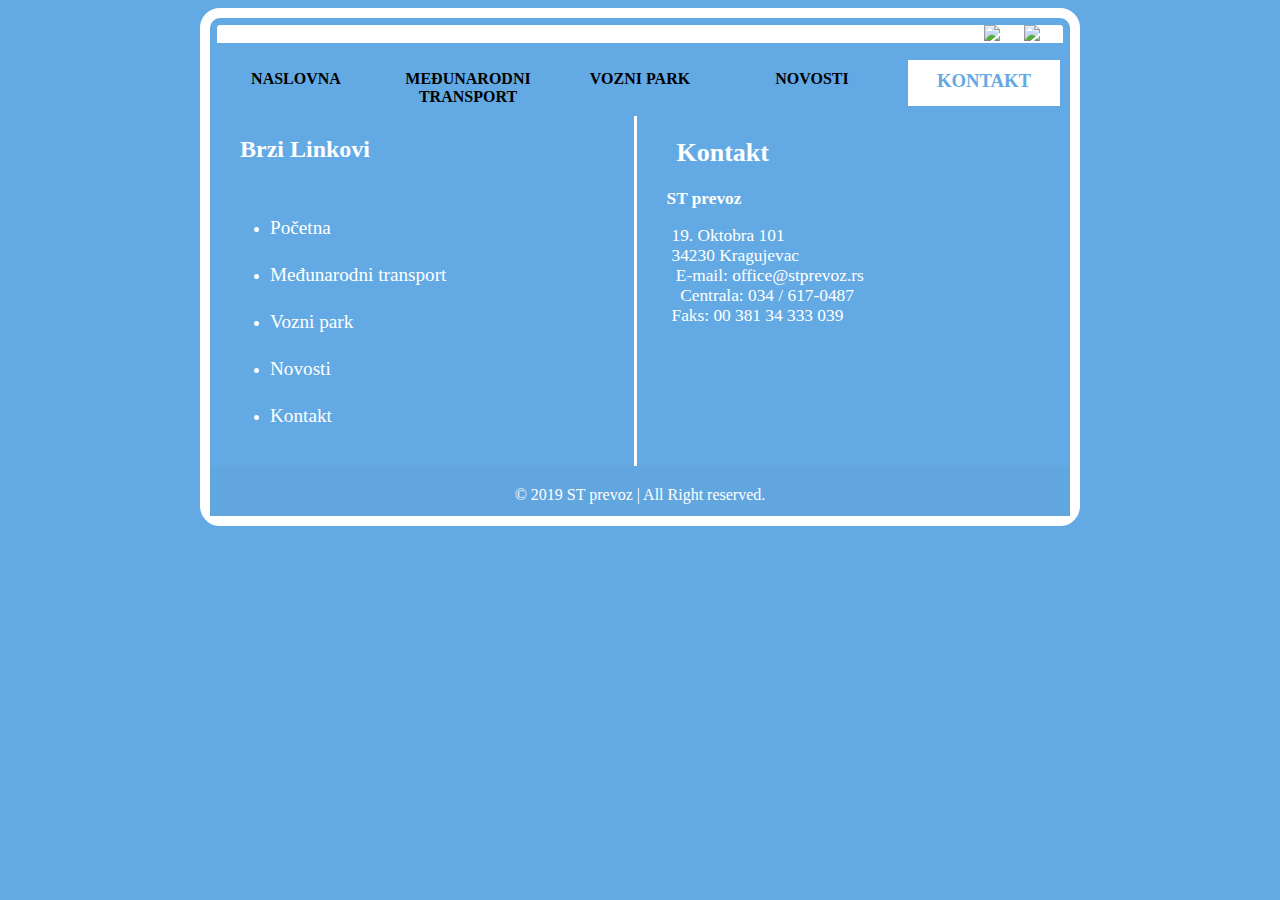
==== kakoDoNas.html @ 96f2cfb3 "Add files via upload" ====
<!DOCTYPE html>
<html lang="en">
<head>
    <meta charset="UTF-8">
    <meta name="viewport" content="width=device-width, initial-scale=1.0">
    <link rel="stylesheet" href="style.css">
    <title>Kako do nas?</title>
</head>
<body>
    <body>
        <div class="sajt">
        <header>
            <img src="img/logo.png" alt="">
            <div class="jezik">
                <a href="index.html"><img src="img/flag-rs.png" alt="srp"></a>
                <a href="index.html"><img src="img/flag-uk.png" alt="eng"></a>
             </div>
        </header>
    
        <img src="img/burger.png" id="burger" alt="">
    
    
        <nav id="navigacija">
    
            <a href="index.html">NASLOVNA</a>
            <a href="medunarodniT.html">MEĐUNARODNI TRANSPORT</a>
            <a href="vozniP.html">VOZNI PARK</a>
            <a href="novosti.html" >NOVOSTI</a>
            <a href="#" style="background-color: white;
            color: rgb(99, 170, 228);
            font-weight: bolder;
            font-size: 14pt;
            border-bottom: 10px solid  rgb(99, 170, 228);">KONTAKT</a>
    
    
    
        </nav>
    
     
    
    
    
    <footer>
        <div class="footer-content">
        
          <div class="footer-section links" style="border-right: 3px solid white;">
            <h2>Brzi Linkovi</h2><br>
            <ul>
              <li><a href="index.html">Početna</a></li><br>
              <li><a href="medunarodniT.html">Međunarodni transport</a></li><br>
              <li><a href="vozniP.html">Vozni park</a></li><br>
              <li><a href="novosti.html">Novosti</a></li><br>
              <li><a href="kontakt.html">Kontakt</a></li>
            </ul>
          </div>
          <div class="footer-section contact-form">
            <h2>Kontakt</h2>
            <b>ST prevoz</b><br>
            <p>19. Oktobra 101
              <br>
              34230 Kragujevac<br>
              <span><i class="fas fa-envelope"></i>&nbsp;E-mail: office@stprevoz.rs</span><br>
              <span><i class="fas fa-phone"></i> &nbsp; Centrala: 034 / 617-0487 <br>
                Faks: 00 381 34 333 039</span></p><br>
           
        </div>
        <div class="footer-bottom">
          &copy; 2019 <a href="index.html" class="footera">ST prevoz</a> | All Right reserved.
        </div>
        
        
        </footer>
    
        
      </div>
    
        
        <script src="burger.js"></script>
    </body>
</body>
</html>
---- style.css ----
body{

    background:rgb(99, 170, 228);
   
    
}
.slike1{
    display: none;
}
.sajt
{
    background-color: white;
    border: 3px solid white;
    
}
header{
    display:flex;
    justify-content:space-between;
    background: white;
    border: 7px solid rgb(99, 170, 228);
    
  
}
#burger{
    widows: 40px;
    width: 70px;
    
   
    
}
nav{
    display:none;
    padding-top: 10px;
    background:rgb(99, 170, 228);

    
}
nav a{
    background:rgb(99, 170, 228);
    color: black;
    display: block;
    font-weight: bolder;
    text-decoration:none;
    padding:10px;
    text-align: center;
    margin-left: 10px;
    margin-right: 10px;
    
    
    
}
nav a:hover {
   
    background-color: white;
}
a:hover{

color: rgb(99, 170, 228);
font-weight: bolder;
font-size: 12pt;

}

#karuselSlika{
    width: 100%;
    height: 200px;
}
#levo, #desno{
    background:none;
    border:none;
    color: black;
    font-size: 45px;
    position: absolute;
    top: 35%;
    cursor: pointer;
}
#levo{
    left:15px;
}
#desno{
    right:15px;
}


@import url('https://fonts.googleapis.com/css2?family=Open+Sans&display=swap');
*{
    
     outline: none;
     box-sizing: border-box;
   
 }
 .contact{
     width: 100%;
     height:700px;
     background: url("img/background_contact.jpg") no-repeat; 
     background-size: cover;
     font-size: 16px;
     font-family:  "Open Sans", sans-serif;
 }
     .wrapper{
     
     position: relative;
     top: 50%;
     left: 50%;
     transform: translate(-50%, -50%);
 }
 .contact_us{
     width: 100%;
     max-width: 500px;
     height: auto;
     background-color: rgba(0,0,0,0.7);
     padding: 40px 50px;
     border-radius: 5px;
 }
 .title{
   font-size: 1em;
   line-height: 1.25em;
   text-align: center;
   text-transform: uppercase;
   font-weight: 900;
   letter-spacing: 2px;
   color: #ffc107;
   padding-bottom: 15px;
 }
 .input-fields {
   padding: 0 30px;
}

.input-fields .items{
   width: 100%;
   padding-bottom: 15px;
} 
.input-fields .items .label{
   display: block;
   font-size: 1em;
   color: #ffecb3;
   text-transform: capitalize;
   transition: all 0.5s ease;
   padding-bottom: 5px;
}

.input-fields .items .input,
.input-fields .items .text-area{
   background: transparent;
   border: 0;
   border: 1px solid #ffecb3;
   width: 100%;
   

   font-size: 1em;
   color: #ffecb3;
   border-radius: 3px;
}

.btn{
   margin: 0 30px;
   background: #ffc107;
   color: #ffecb3;
   font-size: 1.25em;	
   padding: 10px 0;
   text-align: center;
   text-transform: uppercase;
   border-radius: 5px;
   cursor: pointer;
   font-weight: bold;
   letter-spacing: 2px;
}
.items #msg{
   height: 100px;
}


/* jquery code */
.input-fields .items .input.active .label{
   font-size: 15px;
   top: 0;
}




footer {
    background-color: rgb(99, 170, 228);
    color: white;
    height: 400px;
    position: relative;
}
footer .footer-bottom {
    background: rgb(97, 166, 223);
    color: white;
    height: 50px;
    width: 100%;
    text-align: center;
    position: absolute;
    bottom: 0px;
    left: 0px;
   padding-top: 20px;
}
footer .footer-content{
    height: 100%;
    display: flex;  

}
footer .footer-content .footer-section {
    flex: 1;
    padding-left: 5px;
    
    
} 

footer .footer-content .links a {

    display: block;
    margin-bottom: 7px;
    font-size: 1.2em;
    transition:0s;
    
}
footer .footer-content .links a:hover {
    color:rgb(12, 34, 94);
    margin-left:5px;
    margin-right: 10px;
    transition: 0s;
}

a{
    text-decoration:none;
    color:white;
    
    

}
.footera:hover{
    color: rgb(12, 34, 94);
}

 footer .footer-content .contact-form{
     font-size: 13pt;
     margin-left: 10px;
 }

 

/**uvecan ekran**/
   
@media(min-width:800px){
    body{
        background:rgb(99, 170, 228);
        margin-bottom: 50px;
        margin-left: 200px;
        margin-right: 200px;
        border-radius: 5px;
    }
    .sajt{
        border-radius: 20px;
        border: 10px solid white;
    }
    header{
    border-top-left-radius: 10px;
    border-top-right-radius: 10px;
    display:flex;
    justify-content:space-between;
    background: white;
    border: 7px solid rgb(99, 170, 228);
    }
    nav {
        
        display: flex;
        padding-top: 0;
        padding-top: 10px;
        background:rgb(99, 170, 228);

    }
    nav a {
        border-bottom: 0;
        width: 25%;

    background:rgb(99, 170, 228);
    color: black;
    display: block;
    font-weight: bolder;
    text-decoration:none;
    padding:10px;
    text-align: center;
    margin-left: 10px;
    margin-right: 10px;
    
    }
    nav a:hover {
        border-bottom: 10px solid rgb(99, 170, 228);
        background-color: white;
    }
    a:hover{

    color: rgb(99, 170, 228);
    font-weight: bolder;
    font-size: 12pt;
    
    }

    
    .slike1 {
        
        display: flex;
        justify-content: space-evenly;
        background-color: rgb(99, 170, 228);
        margin-bottom: 20px;
        padding-bottom: 20px;
        
}
 h2{
padding-left: 10px;
}
p{
    padding-left: 5px;
}
.card-img-top{
    height: 210px;
    width: 100%;
    
}
    .oNama {
        background-color: white;
        border: 3px solid white;
        border-radius: 20px;
        overflow: hidden;
}
.medjunarodni {
    background-color: white;
    border: 3px solid white;
    border-radius: 20px;
    overflow: hidden;
}
.kontakt {
    background-color: white;
    border: 3px solid white;
    border-radius: 20px;
    overflow: hidden;
}
.dButton .button {

    background-color: rgb(99, 170, 228);
    border-radius: 15px;
    color:white;
    padding: 15px 32px;
    text-align: center;
    text-decoration: none;
    display: inline-block;
    font-size: 14px;
    font-weight: bold;
    margin: 10px 10px 20px 40px;
    cursor: pointer;
    -webkit-transition-duration: 0.4s; /* Safari */
    transition-duration: 0.4s;
  }
   .dButton .button:hover{
    box-shadow: 0 12px 16px 0 rgba(0,0,0,0.24),0 17px 50px 0 rgba(0,0,0,0.19);
  }
    
    #burger{
        display: none;
        
        
    }
    
   
    .karusel{

       padding: 30px 100px 50px 80px;
       background-color:rgb(99, 170, 228);
       
        
       
      }
    
      #karuselSlika{
          width:100%;
          height: 350px;
          border: 10px solid white;


        
      }
      #levo, #desno{
          
          background: none;
          border:none;
          color: black;
          font-size: 70px;
          position:absolute;
          top: 45%;
          cursor: pointer;
      }
      #levo{
          left:300px;
      }
      #desno{
          right:300px;
      }

      /**gallery **/
      .gallery{
          margin: 10px 50px;
      }
      .gallery img{
          transition: 1s;
          padding:15px;
          width: 200px;
      }
    .gallery img:hover{
        filter: grayscale(100%);
        transform: scale(1.1);
    }
    /** contact form **/
   
    @import url('https://fonts.googleapis.com/css2?family=Open+Sans&display=swap');
     *{
         
          outline: none;
          box-sizing: border-box;
        
      }
      .contact{
          width: 100%;
          height:700px;
          background: url("img/background_contact.jpg") no-repeat; 
          background-size: cover;
          font-size: 16px;
          font-family:  "Open Sans", sans-serif;
      }
          .wrapper{
            position: relative; 
            
      }
      .contact_us{
          width: 100%;
          max-width: 500px;
          height: auto;
          background-color: rgba(0,0,0,0.7);
          padding: 40px 50px;
          border-radius: 5px;
      }
      .title{
        font-size: 1em;
        line-height: 1.25em;
        text-align: center;
        text-transform: uppercase;
        font-weight: 900;
        letter-spacing: 2px;
        color: #ffc107;
        padding-bottom: 15px;
      }
      .input-fields {
        padding: 0 30px;
    }
    
    .input-fields .items{
        width: 100%;
        padding-bottom: 15px;
    } 
    .input-fields .items .label{
        display: block;
        font-size: 1em;
        color: #ffecb3;
        text-transform: capitalize;
        transition: all 0.5s ease;
        padding-bottom: 5px;
    }
    
    .input-fields .items .input,
    .input-fields .items .text-area{
        background: transparent;
        border: 0;
        border: 1px solid #ffecb3;
        width: 100%;
        padding: 8px 10px;
        font-size: 1em;
        color: #ffecb3;
        border-radius: 3px;
    }
    
    .btn{
        margin: 0 30px;
        background: #ffc107;
        color: #ffecb3;
        font-size: 1.25em;	
        padding: 10px 0;
        text-align: center;
        text-transform: uppercase;
        border-radius: 5px;
        cursor: pointer;
        font-weight: bold;
        letter-spacing: 2px;
    }
    .items #msg{
        height: 100px;
    }
    
    
    /* jquery code */
    .input-fields .items .input.active .label{
        font-size: 15px;
        top: 0;
    }
   
    
    
    
      
     
    
      /** footer **/

      footer {
        background-color: rgb(99, 170, 228);
        color: white;
        height: 400px;
        position: relative;
    }
    footer .footer-bottom {
        background: rgb(97, 166, 223);
        color: white;
        height: 50px;
        width: 100%;
        text-align: center;
        position: absolute;
        bottom: 0px;
        left: 0px;
       padding-top: 20px;
    }
    footer .footer-content{
        height: 100%;
        display: flex;  
    }
    footer .footer-content .footer-section {
        flex: 1;
        padding-left: 20px;
        
    } 
    
    footer .footer-content .links a {

        display: block;
        margin-bottom: 7px;
        font-size: 1.2em;
        transition: all .3s;
    
    }
    footer .footer-content .links a:hover {
        color:rgb(12, 34, 94);
        margin-left: 15px;
        transition: all .3s;
    }
    a{
        text-decoration:none;
        color:white;
        
        

    }
    .footera:hover{
        color: rgb(12, 34, 94);
    }

     footer .footer-content .contact-form{
         font-size: 13pt;
     }
    
    }
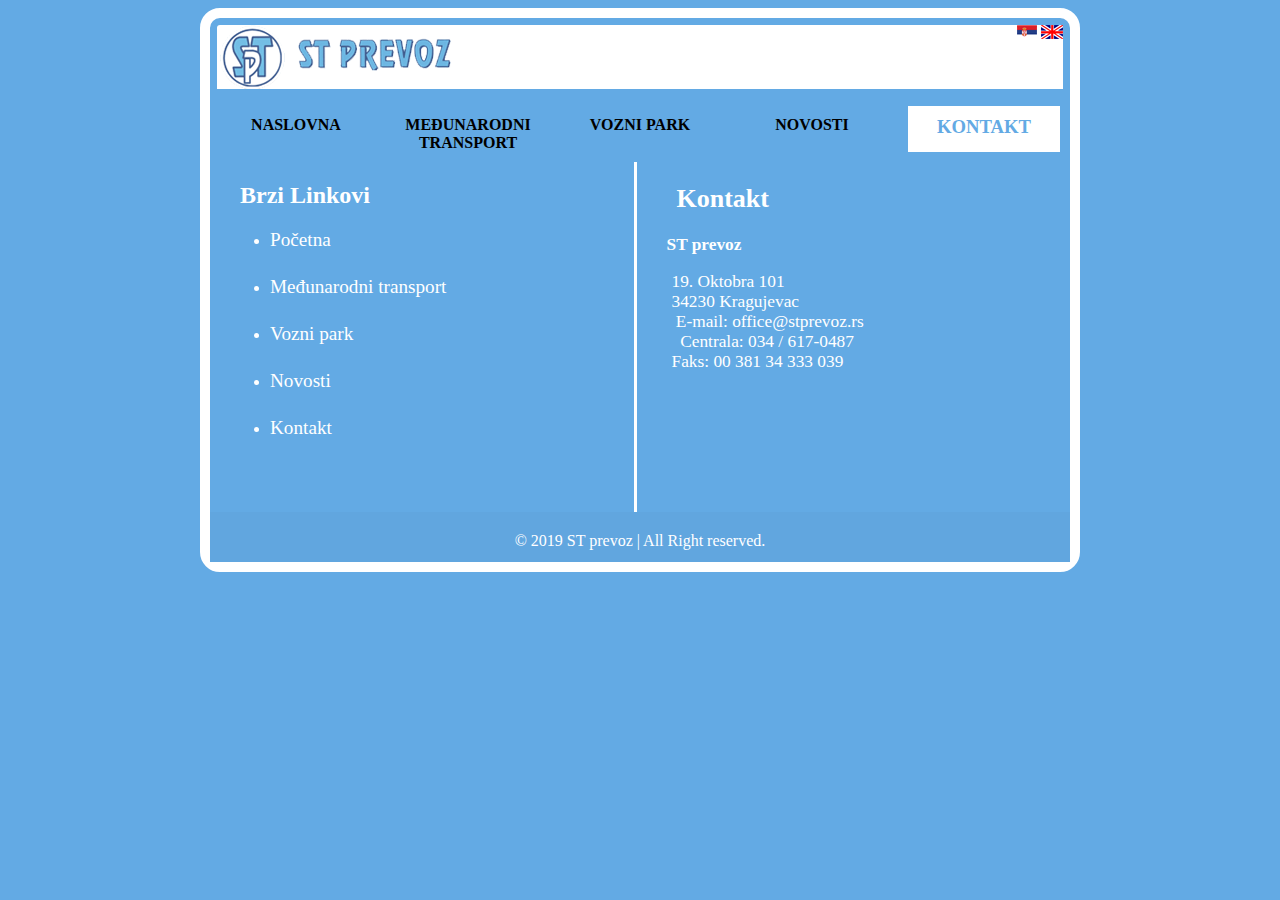
==== commit e198bbc3: "Add files via upload" ====
--- a/kakoDoNas.html
+++ b/kakoDoNas.html
@@ -44,7 +44,7 @@
         <div class="footer-content">
         
           <div class="footer-section links" style="border-right: 3px solid white;">
-            <h2>Brzi Linkovi</h2><br>
+            <h2>Brzi Linkovi</h2>
             <ul>
               <li><a href="index.html">Početna</a></li><br>
               <li><a href="medunarodniT.html">Međunarodni transport</a></li><br>
--- a/style.css
+++ b/style.css
@@ -6,9 +6,57 @@
    
     
 }
-.slike1{
-    display: none;
-}
+
+  
+.card-img-top{
+    height: 250px;
+    width: 100%;
+}
+    .oNama {
+        width: 16rem;
+        background-color: white;
+        border: 3px solid white;
+        border-radius: 20px;
+        overflow: hidden;
+        padding-left: 10px;
+}
+.medjunarodni {
+    width: 16rem;
+    background-color: white;
+    border: 3px solid white;
+    border-radius: 20px;
+    overflow: hidden;
+    padding-left: 10px;
+}
+.kontakt {
+    width: 16rem;
+    background-color: white;
+    border: 3px solid white;
+    border-radius: 20px;
+    overflow: hidden;
+    padding-left: 10px;
+}
+.dButton .button {
+
+    background-color: rgb(99, 170, 228);
+    border-radius: 15px;
+    color:white;
+    padding: 15px 32px;
+    text-align: center;
+    text-decoration: none;
+    display: inline-block;
+    font-size: 14px;
+    font-weight: bold;
+    margin: 10px 10px 20px 40px;
+    cursor: pointer;
+    -webkit-transition-duration: 0.4s; /* Safari */
+    transition-duration: 0.4s;
+  }
+   .dButton .button:hover{
+    box-shadow: 0 12px 16px 0 rgba(0,0,0,0.24),0 17px 50px 0 rgba(0,0,0,0.19);
+  }
+    
+
 .sajt
 {
     background-color: white;
@@ -82,6 +130,9 @@
 #desno{
     right:15px;
 }
+
+
+
 
 
 @import url('https://fonts.googleapis.com/css2?family=Open+Sans&display=swap');
@@ -300,16 +351,16 @@
     
     }
 
-    
-    .slike1 {
+     .slike1 {
         
         display: flex;
         justify-content: space-evenly;
         background-color: rgb(99, 170, 228);
         margin-bottom: 20px;
-        padding-bottom: 20px;
-        
-}
+        padding-bottom: 20px; 
+     
+    }
+
  h2{
 padding-left: 10px;
 }
@@ -319,6 +370,8 @@
 .card-img-top{
     height: 210px;
     width: 100%;
+
+   
     
 }
     .oNama {
@@ -326,18 +379,21 @@
         border: 3px solid white;
         border-radius: 20px;
         overflow: hidden;
+        width: 16rem;
 }
 .medjunarodni {
     background-color: white;
     border: 3px solid white;
     border-radius: 20px;
     overflow: hidden;
+    width: 16rem;
 }
 .kontakt {
     background-color: white;
     border: 3px solid white;
     border-radius: 20px;
     overflow: hidden;
+    width: 16rem;
 }
 .dButton .button {
 
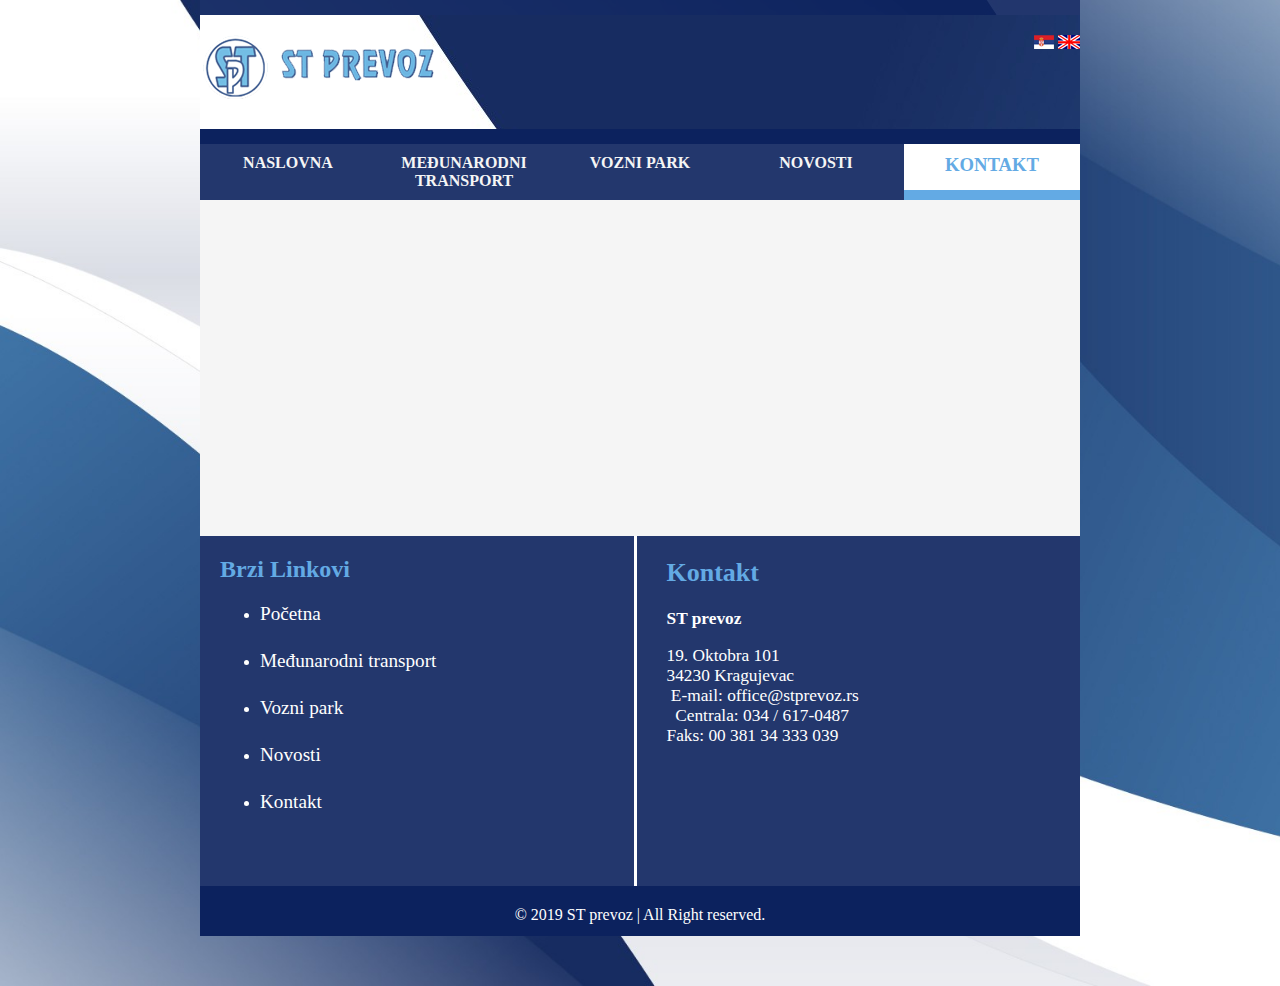
==== commit 3926a1db: "novo" ====
--- a/kakoDoNas.html
+++ b/kakoDoNas.html
@@ -1,48 +1,56 @@
 <!DOCTYPE html>
 <html lang="en">
+
 <head>
-    <meta charset="UTF-8">
-    <meta name="viewport" content="width=device-width, initial-scale=1.0">
-    <link rel="stylesheet" href="style.css">
-    <title>Kako do nas?</title>
+  <meta charset="UTF-8">
+  <meta name="viewport" content="width=device-width, initial-scale=1.0">
+  <link rel="stylesheet" href="style.css">
+  <title>Kako do nas?</title>
 </head>
+
 <body>
-    <body>
-        <div class="sajt">
-        <header>
-            <img src="img/logo.png" alt="">
-            <div class="jezik">
-                <a href="index.html"><img src="img/flag-rs.png" alt="srp"></a>
-                <a href="index.html"><img src="img/flag-uk.png" alt="eng"></a>
-             </div>
-        </header>
-    
-        <img src="img/burger.png" id="burger" alt="">
-    
-    
-        <nav id="navigacija">
-    
-            <a href="index.html">NASLOVNA</a>
-            <a href="medunarodniT.html">MEĐUNARODNI TRANSPORT</a>
-            <a href="vozniP.html">VOZNI PARK</a>
-            <a href="novosti.html" >NOVOSTI</a>
-            <a href="#" style="background-color: white;
+
+  <body>
+    <div class="sajt">
+      <header>
+        <img src="img/logo.png" alt="">
+        <div class="jezik">
+          <a href="index.html"><img src="img/flag-rs.png" alt="srp"></a>
+          <a href="index.html"><img src="img/flag-uk.png" alt="eng"></a>
+        </div>
+      </header>
+
+      <img src="img/burger.png" id="burger" alt="">
+
+
+      <nav id="navigacija">
+
+        <a href="index.html">NASLOVNA</a>
+        <a href="medunarodniT.html">MEĐUNARODNI TRANSPORT</a>
+        <a href="vozniP.html">VOZNI PARK</a>
+        <a href="novosti.html">NOVOSTI</a>
+        <a href="#" style="background-color: white;
             color: rgb(99, 170, 228);
             font-weight: bolder;
             font-size: 14pt;
             border-bottom: 10px solid  rgb(99, 170, 228);">KONTAKT</a>
-    
-    
-    
-        </nav>
-    
-     
-    
-    
-    
-    <footer>
+
+
+
+      </nav>
+
+      <div class="map">
+        <p id="map"><iframe
+            src="https://www.google.com/maps/embed?pb=!1m18!1m12!1m3!1d2868.774179930378!2d20.948052415742314!3d44.02606083625739!2m3!1f0!2f0!3f0!3m2!1i1024!2i768!4f13.1!3m3!1m2!1s0x475727315696c4a9%3A0xee00cb430da3f24c!2sST%20Prevoz!5e0!3m2!1ssr!2srs!4v1587918527003!5m2!1ssr!2srs"
+            width="400" height="300" frameborder="0" style="border:0;" allowfullscreen="" aria-hidden="false"
+            tabindex="0"></iframe></p>
+      </div>
+
+
+
+      <footer>
         <div class="footer-content">
-        
+
           <div class="footer-section links" style="border-right: 3px solid white;">
             <h2>Brzi Linkovi</h2>
             <ul>
@@ -62,20 +70,21 @@
               <span><i class="fas fa-envelope"></i>&nbsp;E-mail: office@stprevoz.rs</span><br>
               <span><i class="fas fa-phone"></i> &nbsp; Centrala: 034 / 617-0487 <br>
                 Faks: 00 381 34 333 039</span></p><br>
-           
-        </div>
-        <div class="footer-bottom">
-          &copy; 2019 <a href="index.html" class="footera">ST prevoz</a> | All Right reserved.
-        </div>
-        
-        
-        </footer>
-    
-        
-      </div>
-    
-        
-        <script src="burger.js"></script>
-    </body>
-</body>
+
+          </div>
+          <div class="footer-bottom">
+            &copy; 2019 <a href="index.html" class="footera">ST prevoz</a> | All Right reserved.
+          </div>
+
+
+      </footer>
+
+
+    </div>
+
+
+    <script src="burger.js"></script>
+  </body>
+
+
 </html>--- a/style.css
+++ b/style.css
@@ -2,9 +2,32 @@
 
 body{
 
-    background:rgb(99, 170, 228);
-   
-    
+    background:whitesmoke;
+    
+    
+}
+.slike1 {
+        
+    display: flexbox;
+    justify-content: center;
+    align-content: center;
+    background-color:whitesmoke;
+    
+ 
+}
+.gallery{
+    margin: 50px 50px;
+    background-color: white;
+}
+.gallery img{
+    border-left: 10px solid rgb(12, 34, 94);
+    transition: 1s;
+    padding:15px;
+    width: 200px;
+}
+.gallery img:hover{
+  filter: grayscale(100%);
+  transform: scale(1.1);
 }
 
   
@@ -14,24 +37,25 @@
 }
     .oNama {
         width: 16rem;
-        background-color: white;
-        border: 3px solid white;
+        background-color: whitesmoke;
+        border: 3px solid whitesmoke;
         border-radius: 20px;
         overflow: hidden;
         padding-left: 10px;
+        
 }
 .medjunarodni {
     width: 16rem;
-    background-color: white;
-    border: 3px solid white;
+    background-color: whitesmoke;
+    border: 3px solid whitesmoke;
     border-radius: 20px;
     overflow: hidden;
     padding-left: 10px;
 }
 .kontakt {
     width: 16rem;
-    background-color: white;
-    border: 3px solid white;
+    background-color: whitesmoke;
+    border: 3px solid whitesmoke;
     border-radius: 20px;
     overflow: hidden;
     padding-left: 10px;
@@ -60,28 +84,33 @@
 .sajt
 {
     background-color: white;
-    border: 3px solid white;
+    
     
 }
 header{
     display:flex;
     justify-content:space-between;
-    background: white;
-    border: 7px solid rgb(99, 170, 228);
+    background: url("img/billboard.jpg");
+    border-top: 15px solid rgb(12, 34, 94);
+    border-bottom: 15px solid rgb(12, 34, 94);
+   
+    padding-top: 20px;
+    padding-bottom: 20px;
+  /**  border: 7px solid rgb(12, 34, 94); **/
     
   
 }
 #burger{
     widows: 40px;
     width: 70px;
+ 
     
    
     
 }
 nav{
     display:none;
-    padding-top: 10px;
-    background:rgb(99, 170, 228);
+ 
 
     
 }
@@ -93,8 +122,7 @@
     text-decoration:none;
     padding:10px;
     text-align: center;
-    margin-left: 10px;
-    margin-right: 10px;
+    
     
     
     
@@ -114,21 +142,23 @@
 #karuselSlika{
     width: 100%;
     height: 200px;
+    border-left: 20px solid rgb(12, 34, 94);
+    border-right: 20px solid rgb(12, 34, 94);
 }
 #levo, #desno{
     background:none;
     border:none;
-    color: black;
+    color:rgb(99, 170, 228);
     font-size: 45px;
     position: absolute;
     top: 35%;
     cursor: pointer;
 }
 #levo{
-    left:15px;
+    left:12px;
 }
 #desno{
-    right:15px;
+    right:12px;
 }
 
 
@@ -150,13 +180,7 @@
      font-size: 16px;
      font-family:  "Open Sans", sans-serif;
  }
-     .wrapper{
-     
-     position: relative;
-     top: 50%;
-     left: 50%;
-     transform: translate(-50%, -50%);
- }
+
  .contact_us{
      width: 100%;
      max-width: 500px;
@@ -233,13 +257,13 @@
 
 
 footer {
-    background-color: rgb(99, 170, 228);
+    background-color: rgba(12, 34, 94,0.9);
     color: white;
     height: 400px;
     position: relative;
 }
 footer .footer-bottom {
-    background: rgb(97, 166, 223);
+    background: rgb(12, 34, 94);
     color: white;
     height: 50px;
     width: 100%;
@@ -256,7 +280,7 @@
 }
 footer .footer-content .footer-section {
     flex: 1;
-    padding-left: 5px;
+    
     
     
 } 
@@ -270,7 +294,7 @@
     
 }
 footer .footer-content .links a:hover {
-    color:rgb(12, 34, 94);
+    color:rgb(99, 170, 228);
     margin-left:5px;
     margin-right: 10px;
     transition: 0s;
@@ -279,12 +303,15 @@
 a{
     text-decoration:none;
     color:white;
-    
-    
-
+  
+    
+
+}
+h2{
+    color: rgb(99, 170, 228);
 }
 .footera:hover{
-    color: rgb(12, 34, 94);
+    color: rgb(99, 170, 228)
 }
 
  footer .footer-content .contact-form{
@@ -298,54 +325,49 @@
    
 @media(min-width:800px){
     body{
-        background:rgb(99, 170, 228);
+        background:url("img/billboard.jpg")no-repeat;
+       background-size: cover;
+        margin-top: 0px;
         margin-bottom: 50px;
         margin-left: 200px;
         margin-right: 200px;
         border-radius: 5px;
     }
     .sajt{
-        border-radius: 20px;
-        border: 10px solid white;
+        background-color: whitesmoke;
+        border-radius: 10px;
+    /**  border: 7px solid whitesmoke; **/
+      /** border: 7px solid rgb**/
+      border: none;
     }
     header{
-    border-top-left-radius: 10px;
-    border-top-right-radius: 10px;
     display:flex;
     justify-content:space-between;
-    background: white;
-    border: 7px solid rgb(99, 170, 228);
+    background:url("img/billboard.jpg");
+    border-top: 15px solid rgba(12, 34, 94,0.9);
+    padding-bottom: 30px;
+   /** border: 5px solid rgb(12, 34, 94); **/
+    
     }
     nav {
-        
-        display: flex;
-        padding-top: 0;
-        padding-top: 10px;
-        background:rgb(99, 170, 228);
+        display: flex;    
 
     }
     nav a {
-        border-bottom: 0;
+        background-color: rgba(12, 34, 94,0.9);
+        color:whitesmoke; 
         width: 25%;
-
-    background:rgb(99, 170, 228);
-    color: black;
-    display: block;
-    font-weight: bolder;
-    text-decoration:none;
-    padding:10px;
-    text-align: center;
-    margin-left: 10px;
-    margin-right: 10px;
-    
-    }
-    nav a:hover {
+    
+    }
+    nav a:hover
+    {
+        background-color: rgb(12, 34, 94);
+        color:rgb(99, 170, 228);
         border-bottom: 10px solid rgb(99, 170, 228);
-        background-color: white;
-    }
+    }
+   
     a:hover{
-
-    color: rgb(99, 170, 228);
+    color:rgb(12, 34, 94);
     font-weight: bolder;
     font-size: 12pt;
     
@@ -355,51 +377,65 @@
         
         display: flex;
         justify-content: space-evenly;
-        background-color: rgb(99, 170, 228);
-        margin-bottom: 20px;
-        padding-bottom: 20px; 
+        background-color:whitesmoke;
+        padding-bottom: 60px;
+        padding-top: 20px;
+        margin-top: 10px; 
      
     }
 
- h2{
-padding-left: 10px;
-}
-p{
-    padding-left: 5px;
-}
+
+
+.card-body{
+    padding-left: 10px;
+}
+.card-text{
+    padding-right: 5px;
+}
+    
+
+    
+
+
 .card-img-top{
     height: 210px;
     width: 100%;
+   
 
    
     
 }
     .oNama {
-        background-color: white;
-        border: 3px solid white;
+        
+        padding: 0;
+        background-color: whitesmoke;
+        border:none;
         border-radius: 20px;
         overflow: hidden;
         width: 16rem;
+        
 }
 .medjunarodni {
-    background-color: white;
-    border: 3px solid white;
+    padding: 0;
+    background-color: whitesmoke;
+    border: none;
     border-radius: 20px;
     overflow: hidden;
     width: 16rem;
 }
 .kontakt {
-    background-color: white;
-    border: 3px solid white;
+    padding: 0;
+    background-color: whitesmoke;
+   border: none;
     border-radius: 20px;
     overflow: hidden;
     width: 16rem;
 }
 .dButton .button {
 
-    background-color: rgb(99, 170, 228);
+    background-color: rgba(12, 34, 94,0.9);
     border-radius: 15px;
-    color:white;
+    color:whitesmoke;
     padding: 15px 32px;
     text-align: center;
     text-decoration: none;
@@ -412,9 +448,8 @@
     transition-duration: 0.4s;
   }
    .dButton .button:hover{
-    box-shadow: 0 12px 16px 0 rgba(0,0,0,0.24),0 17px 50px 0 rgba(0,0,0,0.19);
-  }
-    
+    box-shadow: 0 12px 16px 0 rgba(18, 60, 185, 0.438),0 17px 50px 0  rgba(5, 10, 71, 0.527);
+   }
     #burger{
         display: none;
         
@@ -425,7 +460,7 @@
     .karusel{
 
        padding: 30px 100px 50px 80px;
-       background-color:rgb(99, 170, 228);
+       background-color:whitesmoke;
        
         
        
@@ -434,7 +469,10 @@
       #karuselSlika{
           width:100%;
           height: 350px;
-          border: 10px solid white;
+          border-left:50px solid  rgba(12, 34, 94,0.9);
+          border-right: 50px solid  rgba(12, 34, 94,0.9);
+         
+         
 
 
         
@@ -443,7 +481,7 @@
           
           background: none;
           border:none;
-          color: black;
+          color:rgb(99, 170, 228);
           font-size: 70px;
           position:absolute;
           top: 45%;
@@ -453,12 +491,13 @@
           left:300px;
       }
       #desno{
-          right:300px;
+          right:310px;
       }
 
       /**gallery **/
       .gallery{
           margin: 10px 50px;
+          background: url("img/billboard.jpg");
       }
       .gallery img{
           transition: 1s;
@@ -479,22 +518,19 @@
         
       }
       .contact{
+          
           width: 100%;
           height:700px;
-          background: url("img/background_contact.jpg") no-repeat; 
-          background-size: cover;
+          
           font-size: 16px;
           font-family:  "Open Sans", sans-serif;
       }
-          .wrapper{
-            position: relative; 
-            
-      }
+        
       .contact_us{
           width: 100%;
           max-width: 500px;
           height: auto;
-          background-color: rgba(0,0,0,0.7);
+          background-color: rgba(4, 7, 54, 0.719);
           padding: 40px 50px;
           border-radius: 5px;
       }
@@ -505,7 +541,7 @@
         text-transform: uppercase;
         font-weight: 900;
         letter-spacing: 2px;
-        color: #ffc107;
+        color:rgb(97, 166, 223);
         padding-bottom: 15px;
       }
       .input-fields {
@@ -519,7 +555,7 @@
     .input-fields .items .label{
         display: block;
         font-size: 1em;
-        color: #ffecb3;
+        color: rgb(97, 166, 223);
         text-transform: capitalize;
         transition: all 0.5s ease;
         padding-bottom: 5px;
@@ -529,18 +565,18 @@
     .input-fields .items .text-area{
         background: transparent;
         border: 0;
-        border: 1px solid #ffecb3;
+        border: 1px solid rgb(97, 166, 223);
         width: 100%;
         padding: 8px 10px;
         font-size: 1em;
-        color: #ffecb3;
+        color: rgb(97, 166, 223);
         border-radius: 3px;
     }
     
     .btn{
         margin: 0 30px;
-        background: #ffc107;
-        color: #ffecb3;
+        background:rgb(3, 108, 194);
+        color:rgb(97, 166, 223);
         font-size: 1.25em;	
         padding: 10px 0;
         text-align: center;
@@ -561,7 +597,26 @@
         top: 0;
     }
    
-    
+
+   .svee{
+       background: url("img/background_contact.jpg") no-repeat;
+       background-size: cover;
+       
+       position: relative;
+   }
+    .svee .lokacija{
+        height: 100%;
+        display: flex;
+    }
+    .svee .lokacija .wrapper{
+        flex: 1;
+        padding: 20px;
+    }
+    .svee .lokacija .map{
+        padding: 100px;
+    }
+    
+
     
     
       
@@ -570,13 +625,16 @@
       /** footer **/
 
       footer {
-        background-color: rgb(99, 170, 228);
+        background-color:  rgba(12, 34, 94,0.9);
         color: white;
         height: 400px;
         position: relative;
     }
+    h2{
+        color: rgb(99, 170, 228);
+    }
     footer .footer-bottom {
-        background: rgb(97, 166, 223);
+        background: rgb(12, 34, 94);
         color: white;
         height: 50px;
         width: 100%;
@@ -605,7 +663,7 @@
     
     }
     footer .footer-content .links a:hover {
-        color:rgb(12, 34, 94);
+        color: rgb(99, 170, 228);
         margin-left: 15px;
         transition: all .3s;
     }
@@ -617,7 +675,7 @@
 
     }
     .footera:hover{
-        color: rgb(12, 34, 94);
+        color: rgb(99, 170, 228);
     }
 
      footer .footer-content .contact-form{
